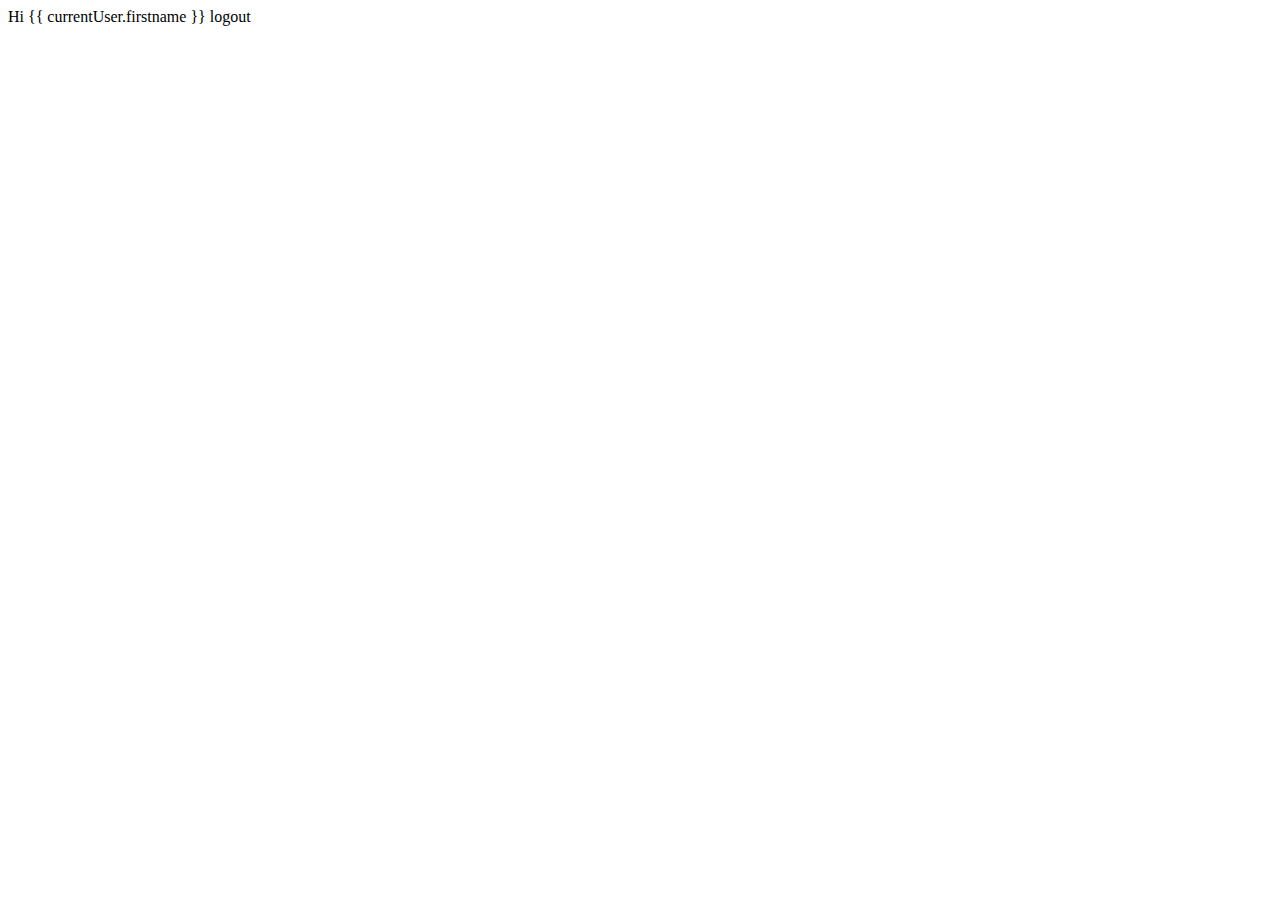
==== builds/development/index.html @ 5bb2a9cb "First Updates" ====
<!doctype html>
<html lang="en" ng-app="myApp">
<head>
  <meta charset="UTF-8">
  <title>Workout App</title>
  <meta name="viewport" content="width=device-width, user-scalable=no">
  <link rel="stylesheet" href="css/style.css">

  <script src="js/lib/angular/angular.min.js"></script>
  <script src="js/lib/angular/angular-route.min.js"></script>
  <script src="js/lib/angular/angular-animate.min.js"></script>

  <script src="https://cdn.firebase.com/js/client/2.1.0/firebase.js"></script>
  <script src="https://cdn.firebase.com/libs/angularfire/0.9.1/angularfire.min.js"></script>

  <script src="js/app.js"></script>
  <script src="js/services/authentication.js"></script>
  <script src="js/services/countmeetings.js"></script>
  <script src="js/controllers/meetings.js"></script>
  <script src="js/controllers/registration.js"></script>
  <script src="js/controllers/status.js"></script>
  <script src="js/controllers/checkins.js"></script>
  <script src="js/directives/confirm.js"></script>
</head>
<body>
<header>
  <nav class="cf" ng-include="'views/nav.html'"></nav>
</header>
<div class="page">
  <div class="userinfo" 
    ng-controller="StatusController" ng-show="currentUser">
    <span class="userinfo">Hi {{ currentUser.firstname }}</span>
    <a ng-href="#/logout" ng-click="logout()">logout</a>
  </div>
  <main class="cf" ng-view></main>
</div>
</body>
</html>
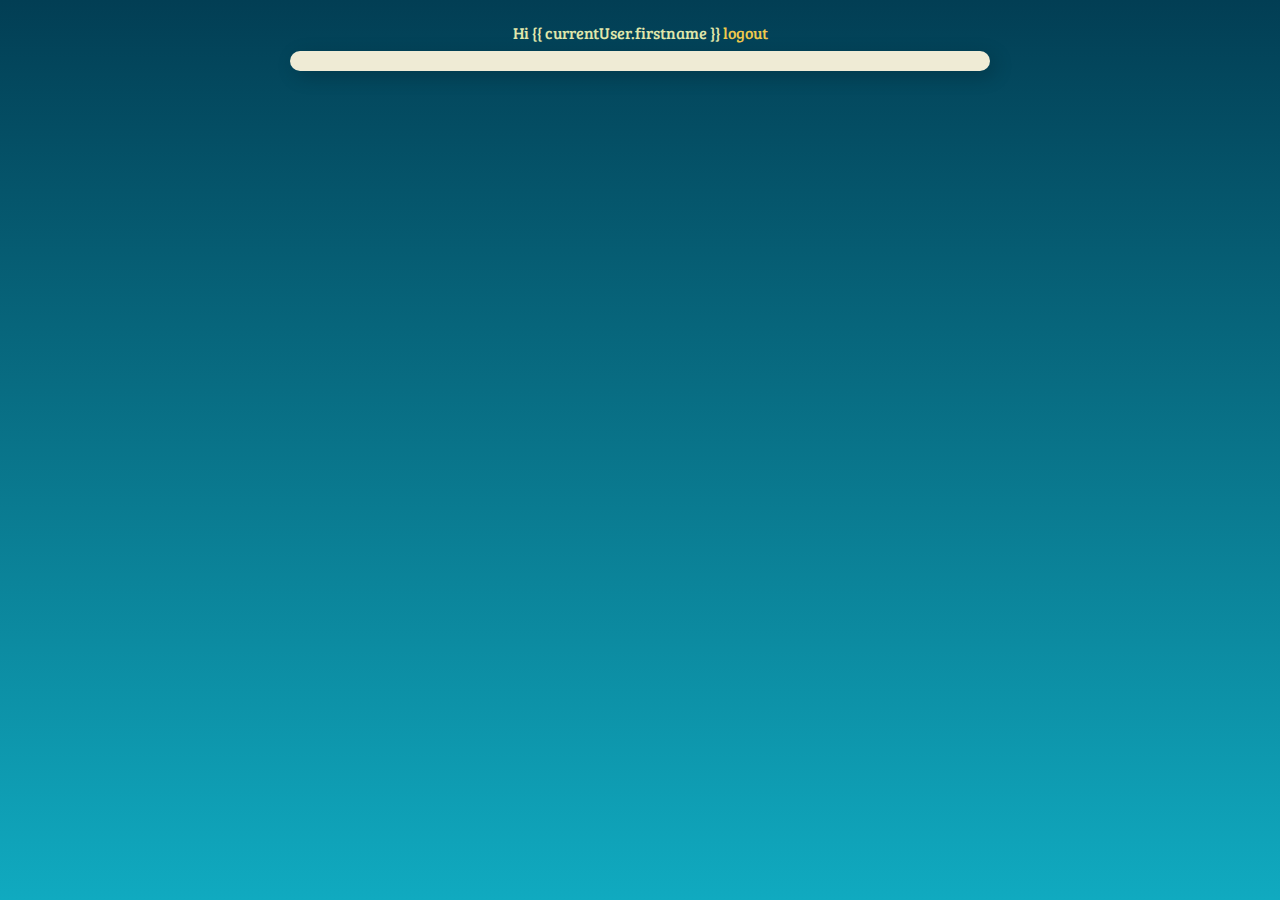
==== commit 4dfb4f9a: "Add workouts" ====
--- a/builds/development/index.html
+++ b/builds/development/index.html
@@ -17,6 +17,8 @@
   <script src="js/services/authentication.js"></script>
   <script src="js/services/countmeetings.js"></script>
   <script src="js/controllers/meetings.js"></script>
+  <script src="js/services/countworkouts.js"></script>
+  <script src="js/controllers/workouts.js"></script>
   <script src="js/controllers/registration.js"></script>
   <script src="js/controllers/status.js"></script>
   <script src="js/controllers/checkins.js"></script>
--- a/builds/development/css/style.css
+++ b/builds/development/css/style.css
@@ -0,0 +1,616 @@
+/* Import fonts */
+@import url("http://fonts.googleapis.com/css?family=Bree+Serif|Merriweather:400,300,700,900|Droid+Sans:400,700");
+
+/* apply a natural box layout model to all elements, but allowing components to change */
+html {
+  box-sizing: border-box;
+}
+*, *:before, *:after {
+  box-sizing: inherit;
+}
+/* Reset Styles */
+
+html, body, div, span, applet, object, iframe,
+h1, h2, h3, h4, h5, h6, p, blockquote, pre,
+a, abbr, acronym, address, big, cite, code,
+del, dfn, em, img, ins, kbd, q, s, samp,
+small, strike, strong, sub, sup, tt, var,
+b, u, i, center,
+dl, dt, dd, ol, ul, li,
+fieldset, form, label, legend,
+table, caption, tbody, tfoot, thead, tr, th, td,
+article, aside, canvas, details, embed,
+figure, figcaption, footer, header, hgroup,
+menu, nav, output, ruby, section, summary,
+time, mark, audio, video {
+  margin: 0;
+  padding: 0;
+  border: 0;
+  font: inherit;
+  font-size: 100%;
+  vertical-align: baseline; }
+
+html {
+  line-height: 1; }
+
+ol, ul {
+  list-style: none; }
+
+table {
+  border-collapse: collapse;
+  border-spacing: 0; }
+
+caption, th, td {
+  text-align: left;
+  font-weight: normal;
+  vertical-align: middle; }
+
+q, blockquote {
+  quotes: none; }
+
+  q:before, q:after, blockquote:before, blockquote:after {
+    content: "";
+    content: none; }
+
+a img {
+  border: none; }
+
+article, aside, details, figcaption, figure, footer, header, hgroup, menu, nav, section, summary {
+  display: block; }
+
+* {
+  -webkit-box-sizing: border-box;
+  -moz-box-sizing: border-box;
+  box-sizing: border-box; }
+
+
+/* Base Styles */
+
+.cf:before,
+.cf:after {
+    content: " "; /* 1 */
+    display: table; /* 2 */
+}
+
+.cf:after {
+    clear: both;
+}
+
+html {
+  background-color: #023E54; 
+  background-image: url(images/fallback-gradient.png); 
+  background-image: -webkit-gradient(linear, 0% 0%, 0% 100%, from(#023E54), to(#10AAC0));
+  background-image: -webkit-linear-gradient(top, #023E54, #10AAC0); 
+  background-image: -moz-linear-gradient(top, #023E54, #10AAC0);
+  background-image: -o-linear-gradient(top, #023E54, #10AAC0);
+  min-height: 100%;
+  height: auto;
+}
+
+body  {
+  font-family: Merriweather, serif;
+  font-size: 1rem;
+  line-height: 160%;
+  *zoom: 1;
+}
+
+main {
+  background: #FCF4DC;
+  width: 80%;
+  min-width: 310px;
+  max-width: 700px;
+  margin: 0 auto;
+  padding: 10px 20px;
+  text-align: center;
+  border-radius: 10px;
+  -webkit-box-shadow: 0px 0px 4px 0px black;
+    box-shadow: 5px 5px 20px rgba(0,0,0,0.2);
+  position: relative;
+  opacity: .95;
+}
+
+@media all and (max-width: 400px) {
+  main {
+    width: 100%;
+     border-radius: 0;
+  }
+}
+
+
+h1, h2, h3, h4, h5, h6 {
+  font-family: 'Bree Serif', serif;
+  font-weight: normal;
+  color: #475b62;
+  text-shadow: 1px 1px rgb(255,255,255, 1);
+}
+
+a {
+  color: #145266;
+  font-family: Bree Serif, serif;
+}
+
+header {
+  margin-bottom: 20px;
+}
+
+h1{
+  color: #145266;
+  font-size: 2rem;
+  line-height: 100%;
+  margin-bottom: 10px;
+}
+
+h2{ 
+  font-size: 1.5rem;
+  line-height: 90%;
+  color: #c61c6f;
+}
+
+h3{ 
+  margin-top: 0;
+  color: #bd3613;
+  line-height: 110%;
+  margin-bottom: 5px;
+}
+
+p {
+}
+
+a.small {
+  line-height: 100%;
+  font-size: .9rem;
+}
+
+
+/* Form Styles */
+
+input {
+  width: 100%;
+  display: inline-block;
+  padding: 10px 0 10px 15px;
+  font-size: 1rem;
+  color: #475B62;
+  background: rgba(255,255,255,0.4);
+  border: 1px solid white;
+  border-radius: 10px;
+  outline: 0;
+}
+
+input[type=radio] {
+  width: auto;
+}
+
+
+.ng-enter.ng-enter-active,
+.ng-leave {
+  opacity: 1;
+  height: 80px;
+  overflow: hidden;
+}
+
+.ng-leave.ng-leave-active,
+.ng-enter {
+  opacity: 0;
+  height: 0;
+  overflow: hidden;
+}
+*/
+
+p.error {
+  color: #C61C6F;
+  font-size: .8em;
+  padding-top: 5px;
+}
+
+/*buttons*/
+.ng-invalid .btn {
+  background: gray;
+}
+
+/* Buttons */
+
+.btn {
+    display: inline-block;
+    padding: 6px 12px;
+    margin-bottom: 0;
+    font-size: 1rem;
+    line-height: 140%;
+    text-align: center;
+    text-decoration: none;
+    white-space: nowrap;
+    vertical-align: middle;
+    cursor: pointer;
+    border: 1px solid transparent;
+    border-radius: 4px;
+    background: #C61C6F;
+    color: #FCF4DC;
+    background-color: #14566A;
+    background-size: 18px 18px;
+    min-width: 28px;
+    min-height: 28px;
+    background-position: center center;
+    background-repeat: no-repeat;
+    border: 2px solid white;
+    -webkit-user-select: none;
+       -moz-user-select: none;
+        -ms-user-select: none;
+         -o-user-select: none;
+            user-select: none;
+}
+
+
+.btn .btn-left { float: left; }
+.btn .btn-right { float: right; }
+.btn:hover { background-color: #DC322F; }
+
+.btn-list { background-image: url(../images/icons/icon_list.png); }
+.btn-checkin { background-image: url(../images/icons/icon_checkmark.png); }
+.btn-delete { background-image: url(../images/icons/icon_trash.png); }
+.btn-love { background-image: url(../images/icons/icon_heart.png); }
+.btn-email { background-image: url(../images/icons/icon_email.png); }
+.btn-meeting { background-image:  url(../images/icons/icon_meeting.png); }
+
+.btn-pick {
+  background: #186A84 url(../images/icons/icon_dice.png) 5px center no-repeat;
+  background-size: 20px 20px;
+  padding: 5px 5px 5px 30px;
+  font-size: .8em;
+  margin: 0 auto;
+}
+
+.btn-reset {
+  background: #CB4B19 url(../images/icons/icon_reset.png)  5px center no-repeat;
+  background-size: 20px 20px;
+  padding: 5px 5px 5px 50px;
+}
+
+
+/*buttons*/
+
+.search {
+  background: #EEE8D5;
+  width: 100%;
+  margin: 0 auto;
+  margin-top: 10px;
+  padding: 20px 30px;
+  border-radius: 20px;
+  text-align: left;
+  font-size: 1.1rem;
+  font-family: Bree Serif, serif;
+}
+
+.search h2 {
+  color: #124E61;
+  margin-bottom: 10px;
+}
+
+.search select {
+  font-size: 1rem;
+  padding: 10px 0 10px 15px;
+  color: #475B62;
+  background: rgba(255,255,255,0.4);
+  border: 1px solid rgba(0,0,0,0.3);
+}
+
+.search input[type="text"] {
+  margin-bottom: 10px;
+}
+
+.search input[type="checkbox"] {
+  display: inline;
+    background-color: #ddd;
+    border-radius: 10px;
+    display: inline-block;
+    margin-right: 15px;
+    -webkit-appearance: none;
+}
+
+.search label {
+  font-size: 1rem;
+  font-family: 'Bree Serif';
+  color: #576E75;
+}
+
+.search .formgroup {
+  float: left;
+  width: 33%;
+}
+
+.search .buttons {
+  display: block;
+  width: 33%;
+  float: right;
+  text-align: right;
+}
+
+@media all and (max-width: 700px) {
+  .search .formgroup {
+    width: 50%;
+  }
+
+  .search .buttons {
+    width: 100%;
+    float: right;
+  }
+}
+
+@media all and (max-width: 550px) {
+  .search .formgroup {
+    width: 100%;
+  }
+}
+
+/* user List Styles */
+
+.userlist {
+  width: 100%;
+  margin: 0 auto;
+  opacity: .95;
+  z-index: 10;
+  margin-top: 20px;
+}
+
+.userlist ul {
+  margin: 0;
+  padding: 0;
+}
+
+.userlist li {
+  width: 50%;
+  float: left;
+  padding: 8px;
+  border-radius: 10px;
+  margin-bottom: 10px;
+  -webkit-transition: all 0.3s ease-out;
+  -moz-transition: all 0.3s ease-out;
+  -o-transition: all 0.3s ease-out;
+  transition: all 0.3s ease-out;
+}
+
+.userlist li:hover {
+  background-color: #EEE8D5;
+}
+
+.userlist li.expanded {
+  width: 100%;
+  background-color: #D3E0E3;
+}
+
+.userlist li.expanded form {
+  width: 100%;
+  padding: 10px 0;
+}
+
+.userlist li.expanded form input {
+  width: 80%;
+}
+
+
+.userlist li.expanded .btn-love {
+  background-color: #C61C6F;
+}
+
+.userlist .buttons {
+  display: block;
+  float: left;
+  text-align: left;
+  margin-right: 5px;
+}
+
+.userlist .info {
+  display: block;
+  float: left;
+  text-align: left;
+}
+
+@media all and (max-width: 600px) {
+  .userlist li {
+    width: 100%;
+  }
+
+  .userlist  .info  {
+    width: 70%;
+  }
+}
+
+ul.awardslist {
+  margin-top:5px;
+}
+
+ul.awardslist li {
+  width: auto;
+  padding: 0 5px 0 10px;
+  margin: 2px;
+  background-color: #C61C6F;
+  color: white;
+  font-weight: normal;
+  border-radius: 20px;
+  font-family: 'Bree Serif', sans-serif;
+}
+
+ul.awardslist li:hover {
+  background-color: #F5974E;
+}
+
+ul.awardslist li .btn-delete {
+  background-color: transparent;
+  background-size: 15px 15px;
+  background-position: center 40%;
+  margin:0;
+  border: none;
+}
+
+nav {
+  width: 100%;
+  background: #EFC94C;
+}
+
+nav .table {
+  display: table;   /* Allow the centering to work */
+  margin: 0 auto;
+}
+
+nav li.branding a {
+  font-size: 1.5em;
+  text-align: left;
+  background: #1E9382;
+  color: #A2CFA5;
+}
+
+nav ul {
+  width: 100%;
+  margin: 0 auto;
+}
+
+nav ul li {
+  float: left;
+  color: #145266;
+  font-family: Bree Serif, serif;
+}
+
+nav ul li.user {
+  background-color: #D24244;
+  color: #EFC94C;
+  font-family: Bree Serif, serif;
+}
+
+nav ul li.user.hello {
+  margin-left: 60px;
+  padding: 10px 15px;
+}
+
+nav ul li a {
+  float: left;
+  text-decoration: none;
+  padding: 10px 15px;
+}
+
+nav ul li a:hover {
+  background-color: #45B29D;
+  color: #E0E7AB;
+}
+
+.userinfo {
+  text-align: center;
+  color: #E0E7AB;
+  font-family: Bree Serif, serif;
+  padding-bottom: 5px;
+}
+
+.userinfo a {
+  color: #EFC94C;
+}
+
+.userinfo input {
+    width: auto;
+}
+
+.addmeeting {
+    width:100%;    
+}
+
+.addmeeting .inputwrapper {
+  margin-right:80px;
+}
+
+.addmeeting .inputwrapper input {
+    float: left;
+    width: 100%;
+}
+
+.addmeeting button {
+  width: 60px;
+  margin-left: 20px;
+  vertical-align: center;
+}
+
+.meetings {
+  padding-top: 10px;
+}
+
+.meetings h2 {
+  padding-bottom: 5px;
+}
+
+.meetings .meeting {
+  display: inline-block;
+  background: #E5DEC8;
+  padding: 5px 20px 8px 15px;
+  margin: 3px 10px;
+  border-radius: 10px;
+  border: 2px solid white;
+}
+
+.meetings .meeting .btn {
+  margin-right: 4px;
+  padding: 1px 8px;
+}
+
+.meetings .meeting .text {
+  display: inline-block;
+  vertical-align: bottom;
+}
+
+.meetings .meeting .text a{
+  text-decoration: none;
+}
+
+.tooltip {
+  position: relative;
+}
+
+.tooltip span {
+  background: #DC322F;
+  bottom: 100%;
+  display: block;
+  left: -20px;
+  opacity: 0;
+  padding: 2px 10px;
+  margin-bottom: 5px;
+  pointer-events: none;
+  position: absolute;
+  border-radius: 10px;
+  box-shadow: none;
+  border: 2px solid white;
+  -webkit-transform: translateY(25px);
+     -moz-transform: translateY(25px);
+      -ms-transform: translateY(25px);
+       -o-transform: translateY(25px);
+          transform: translateY(25px);
+  -webkit-transition: all .25s ease-out;
+     -moz-transition: all .25s ease-out;
+      -ms-transition: all .25s ease-out;
+       -o-transition: all .25s ease-out;
+          transition: all .25s ease-out;
+}
+
+.tooltip:hover span {
+  opacity: 1;
+  pointer-events: auto;
+  -webkit-transform: translateY(0px);
+     -moz-transform: translateY(0px);
+      -ms-transform: translateY(0px);
+       -o-transform: translateY(0px);
+          transform: translateY(0px);
+}
+
+.checkinslist { margin-top: 20px; }
+.checkinslist h1 { color: #AC3213; }
+.checkinslist h2 { color:#145569; }
+.checkinslist h3 { color: #657B83; }
+
+.workoutTypeSelect {
+   margin: 10px;
+   border: 1px solid #111;
+   background: transparent;
+   width: 150px;
+   padding: 5px 35px 5px 5px;
+   font-size: 16px;
+   border: 1px solid #ccc;
+   height: 34px;
+   float: left;
+   -webkit-appearance: none;
+   -moz-appearance: none;
+   appearance: none;
+    background: url(downtriangle.jpg) 96% / 15% no-repeat #eee;
+} 
